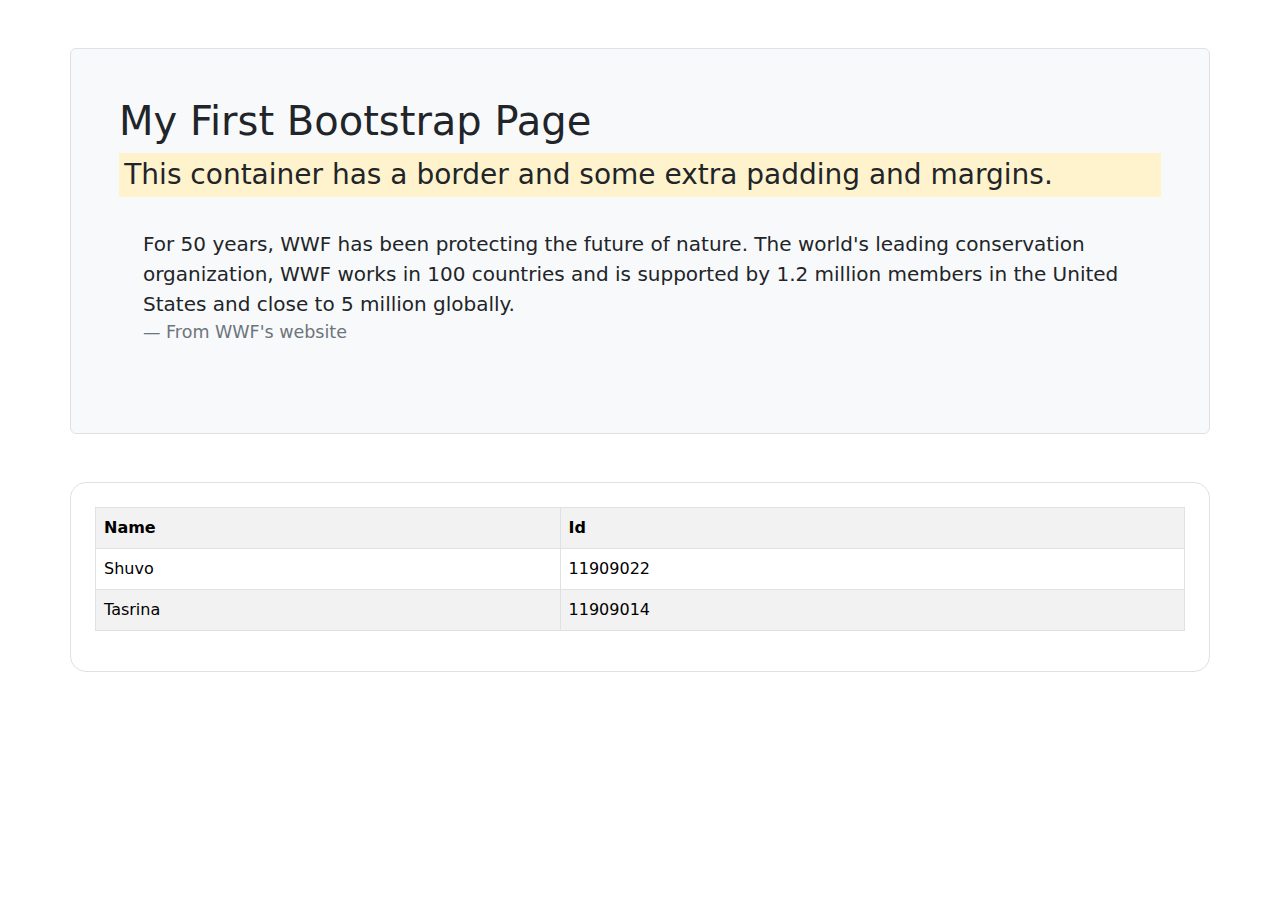
==== index.html @ 196056d3 "Added" ====
<!DOCTYPE html>
<html lang="en">
<head>
    <meta charset="UTF-8">
    <meta http-equiv="X-UA-Compatible" content="IE=edge">
    <meta name="viewport" content="width=device-width, initial-scale=1.0">
    <link href="https://cdn.jsdelivr.net/npm/bootstrap@5.2.3/dist/css/bootstrap.min.css" rel="stylesheet">
    <script src="https://cdn.jsdelivr.net/npm/bootstrap@5.2.3/dist/js/bootstrap.bundle.min.js"></script>
    <title>Bootstrap Practise</title>
</head>
<body>
    <div class="container-sm p-5 my-5 border bg-light text-blue rounded-2">
        <h1 class="display-6">My First Bootstrap Page</h1>
        <p class="h3 mark">This container has a border and some extra padding and margins.</p>

        <blockquote class="blockquote border-1 p-4 border-black">
            <p>For 50 years, WWF has been protecting the future of nature. The world's leading conservation organization, WWF works in 100 countries and is supported by 1.2 million members in the United States and close to 5 million globally.</p>
            <footer class="blockquote-footer">From WWF's website</footer>
          </blockquote>
    </div>

    <div class="container border p-4 rounded-4 ">
        <table class="table table-bordered   table-striped">
            <tr>
                <th>Name</td>
                <th>Id</td>
            </tr>
            <tr>
                <td>Shuvo</td>
                <td>11909022</td>
            </tr>
            <tr>
                <td>Tasrina</td>
                <td>11909014</td>
            </tr>
        </table>
    </div>
      
</body>
</html>
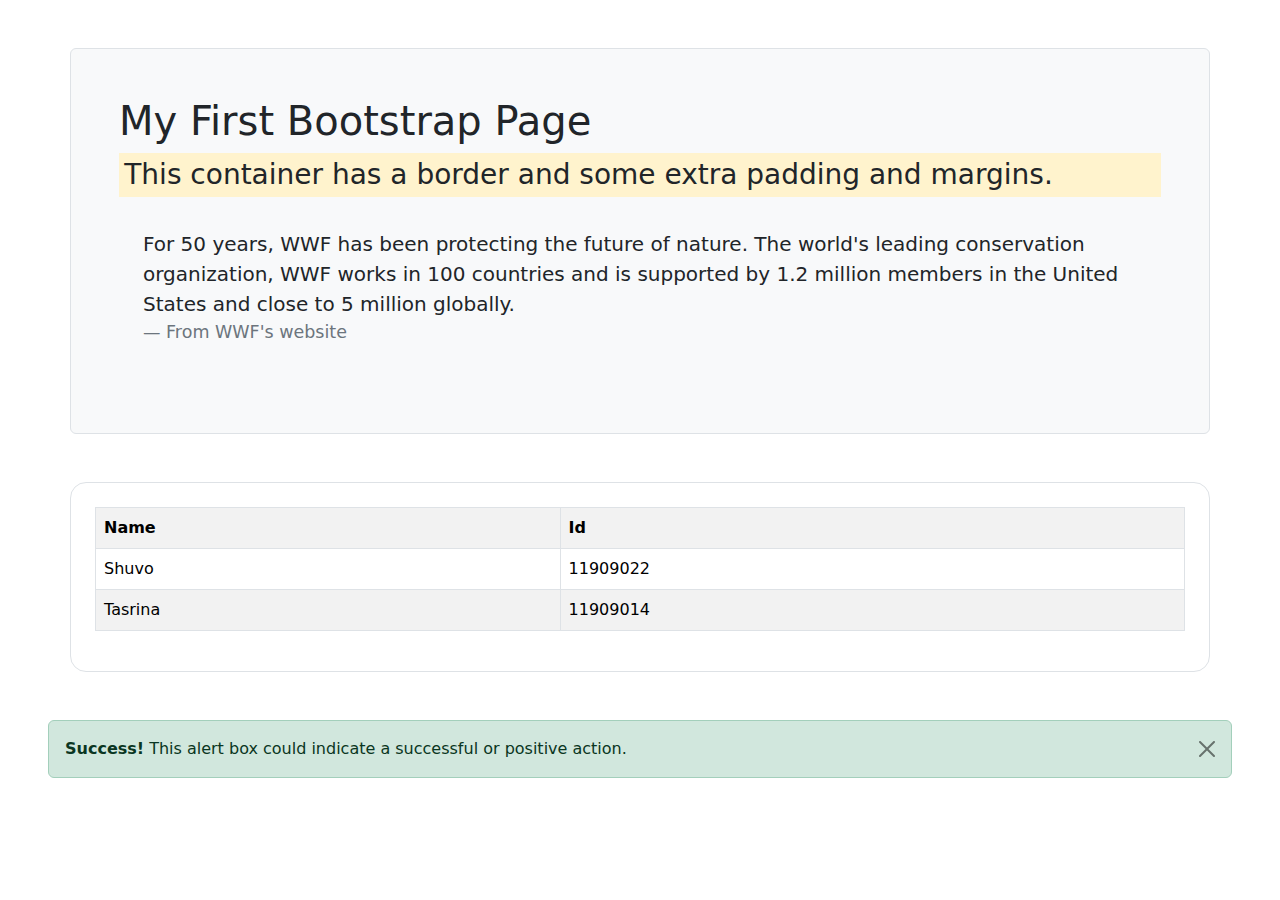
==== commit 969aa03e: "Changed" ====
--- a/index.html
+++ b/index.html
@@ -35,6 +35,9 @@
             </tr>
         </table>
     </div>
-      
+    <div class="alert alert-success alert-dismissible m-5">
+        <button type="button" class="btn-close" data-bs-dismiss="alert"></button>
+        <strong>Success!</strong> This alert box could indicate a successful or positive action.
+      </div>
 </body>
 </html>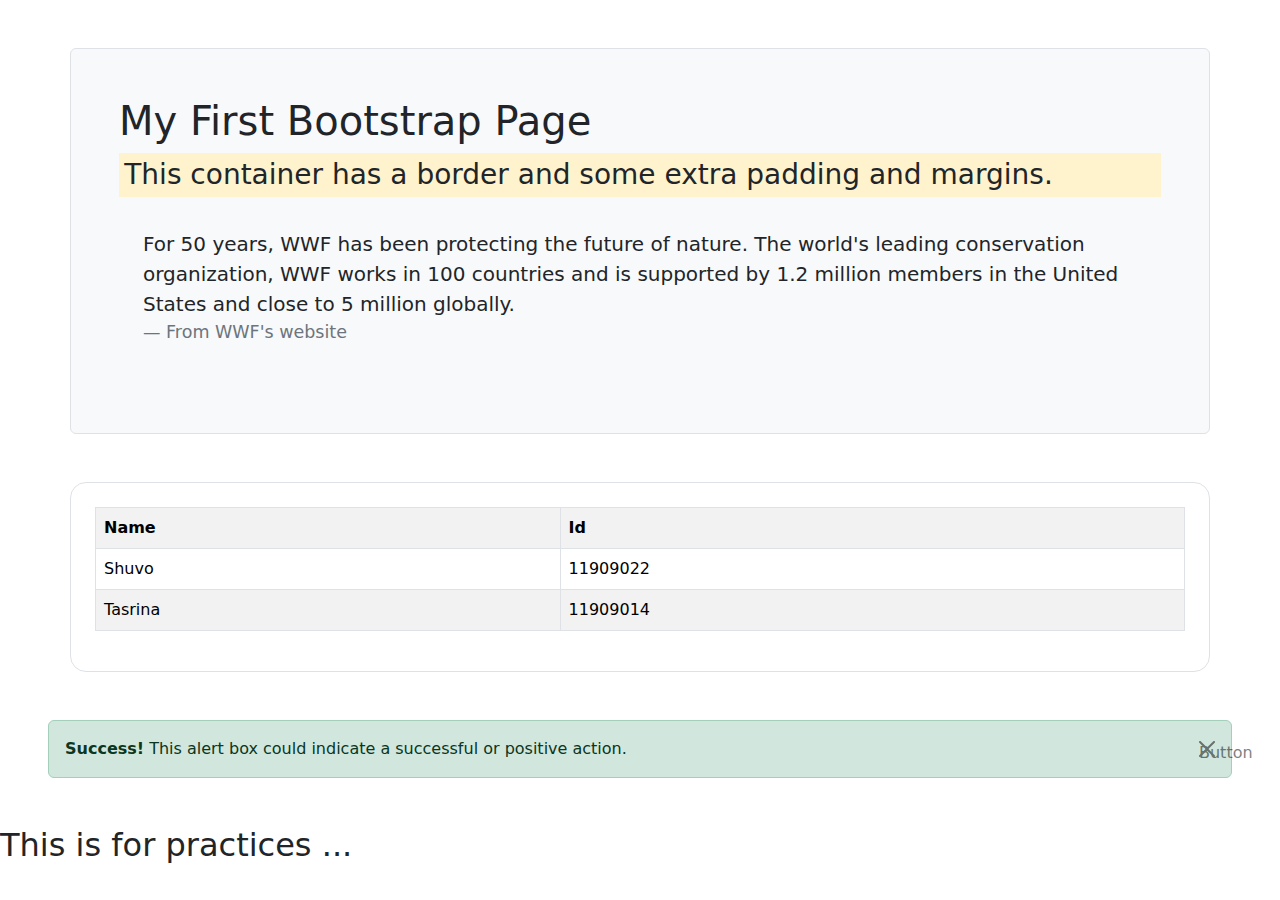
==== commit 2a40e48e: "Again test" ====
--- a/index.html
+++ b/index.html
@@ -36,8 +36,9 @@
         </table>
     </div>
     <div class="alert alert-success alert-dismissible m-5">
-        <button type="button" class="btn-close" data-bs-dismiss="alert"></button>
+        <button type="button" class="btn-close" data-bs-dismiss="alert">Button</button>
         <strong>Success!</strong> This alert box could indicate a successful or positive action.
       </div>
+      <h2> This is for practices ... </h2>
 </body>
 </html>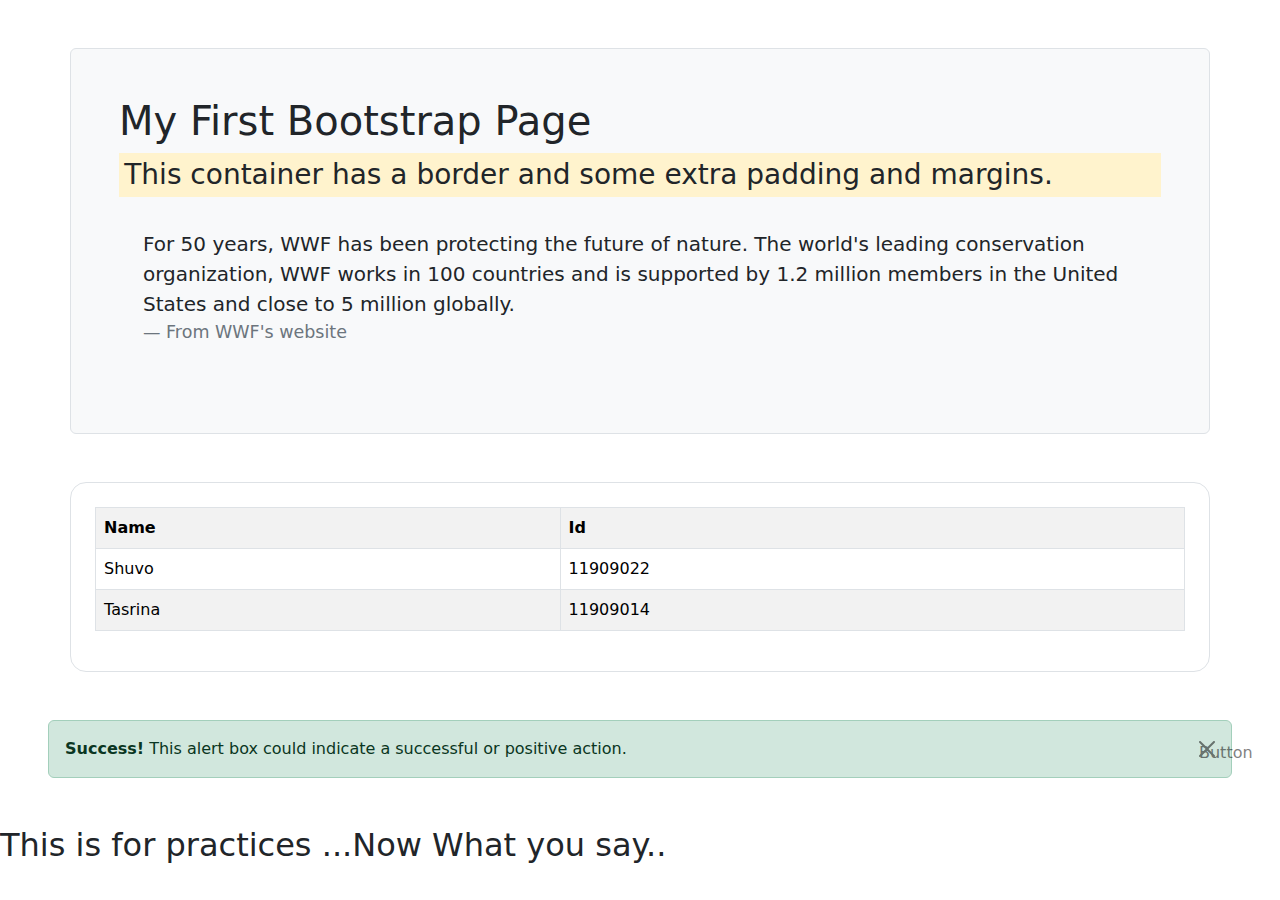
==== commit 2137873c: "Again" ====
--- a/index.html
+++ b/index.html
@@ -39,6 +39,6 @@
         <button type="button" class="btn-close" data-bs-dismiss="alert">Button</button>
         <strong>Success!</strong> This alert box could indicate a successful or positive action.
       </div>
-      <h2> This is for practices ... </h2>
+      <h2> This is for practices ...Now What you say.. </h2>
 </body>
 </html>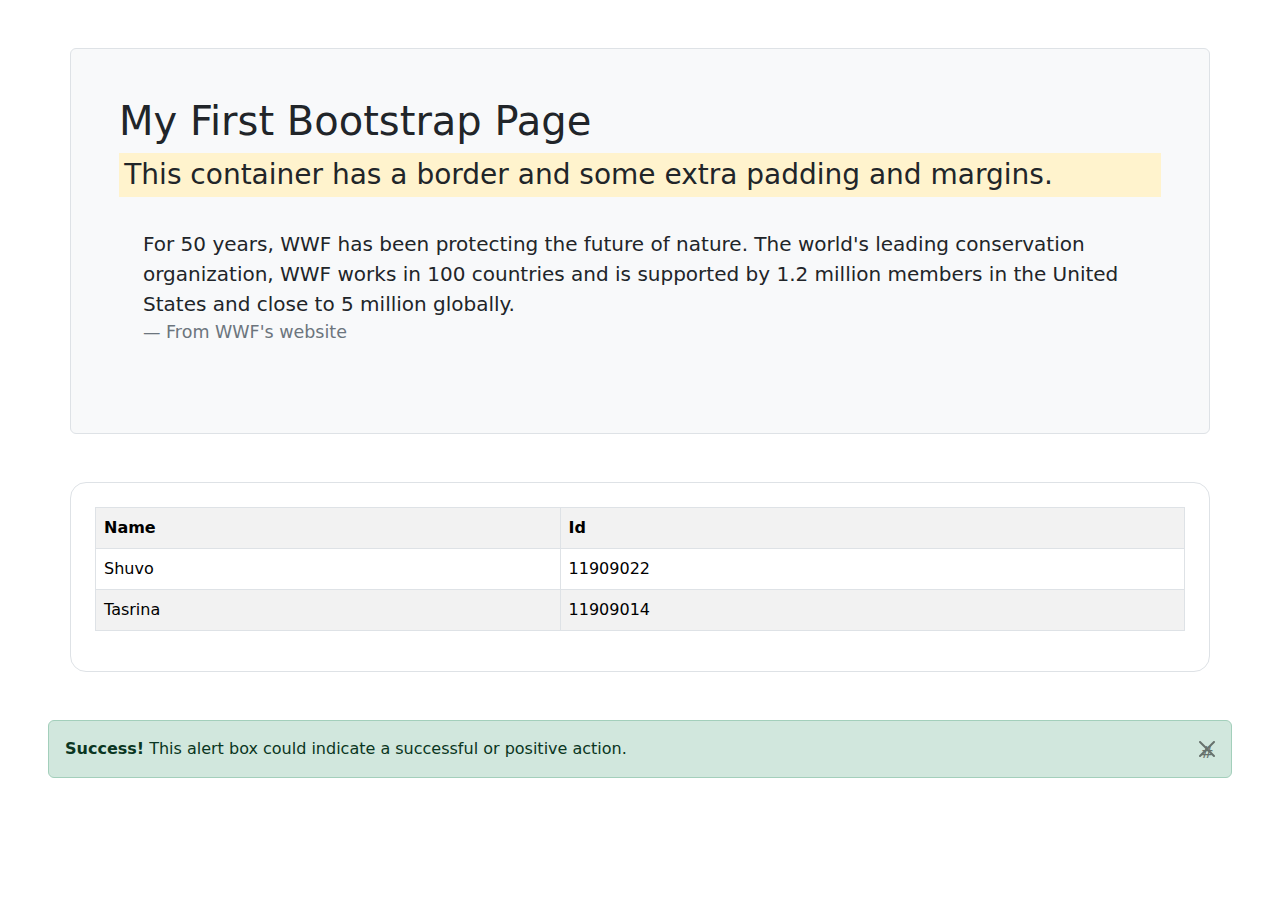
==== commit 14308d4c: "Updated" ====
--- a/index.html
+++ b/index.html
@@ -1,44 +1,43 @@
-<!DOCTYPE html>
-<html lang="en">
-<head>
-    <meta charset="UTF-8">
-    <meta http-equiv="X-UA-Compatible" content="IE=edge">
-    <meta name="viewport" content="width=device-width, initial-scale=1.0">
-    <link href="https://cdn.jsdelivr.net/npm/bootstrap@5.2.3/dist/css/bootstrap.min.css" rel="stylesheet">
-    <script src="https://cdn.jsdelivr.net/npm/bootstrap@5.2.3/dist/js/bootstrap.bundle.min.js"></script>
-    <title>Bootstrap Practise</title>
-</head>
-<body>
-    <div class="container-sm p-5 my-5 border bg-light text-blue rounded-2">
-        <h1 class="display-6">My First Bootstrap Page</h1>
-        <p class="h3 mark">This container has a border and some extra padding and margins.</p>
-
-        <blockquote class="blockquote border-1 p-4 border-black">
-            <p>For 50 years, WWF has been protecting the future of nature. The world's leading conservation organization, WWF works in 100 countries and is supported by 1.2 million members in the United States and close to 5 million globally.</p>
-            <footer class="blockquote-footer">From WWF's website</footer>
-          </blockquote>
-    </div>
-
-    <div class="container border p-4 rounded-4 ">
-        <table class="table table-bordered   table-striped">
-            <tr>
-                <th>Name</td>
-                <th>Id</td>
-            </tr>
-            <tr>
-                <td>Shuvo</td>
-                <td>11909022</td>
-            </tr>
-            <tr>
-                <td>Tasrina</td>
-                <td>11909014</td>
-            </tr>
-        </table>
-    </div>
-    <div class="alert alert-success alert-dismissible m-5">
-        <button type="button" class="btn-close" data-bs-dismiss="alert">Button</button>
-        <strong>Success!</strong> This alert box could indicate a successful or positive action.
-      </div>
-      <h2> This is for practices ...Now What you say.. </h2>
-</body>
+<!DOCTYPE html>
+<html lang="en">
+<head>
+    <meta charset="UTF-8">
+    <meta http-equiv="X-UA-Compatible" content="IE=edge">
+    <meta name="viewport" content="width=device-width, initial-scale=1.0">
+    <link href="https://cdn.jsdelivr.net/npm/bootstrap@5.2.3/dist/css/bootstrap.min.css" rel="stylesheet">
+    <script src="https://cdn.jsdelivr.net/npm/bootstrap@5.2.3/dist/js/bootstrap.bundle.min.js"></script>
+    <title>Bootstrap Practise</title>
+</head>
+<body>
+    <div class="container-sm p-5 my-5 border bg-light text-blue rounded-2">
+        <h1 class="display-6">My First Bootstrap Page</h1>
+        <p class="h3 mark">This container has a border and some extra padding and margins.</p>
+
+        <blockquote class="blockquote border-1 p-4 border-black">
+            <p>For 50 years, WWF has been protecting the future of nature. The world's leading conservation organization, WWF works in 100 countries and is supported by 1.2 million members in the United States and close to 5 million globally.</p>
+            <footer class="blockquote-footer">From WWF's website</footer>
+          </blockquote>
+    </div>
+
+    <div class="container border p-4 rounded-4 ">
+        <table class="table table-bordered   table-striped">
+            <tr>
+                <th>Name</td>
+                <th>Id</td>
+            </tr>
+            <tr>
+                <td>Shuvo</td>
+                <td>11909022</td>
+            </tr>
+            <tr>
+                <td>Tasrina</td>
+                <td>11909014</td>
+            </tr>
+        </table>
+    </div>
+    <div class="alert alert-success alert-dismissible m-5">
+        <button type="button" class="btn-close" data-bs-dismiss="alert">#</button>
+        <strong>Success!</strong> This alert box could indicate a successful or positive action.
+    </div>
+</body>
 </html>